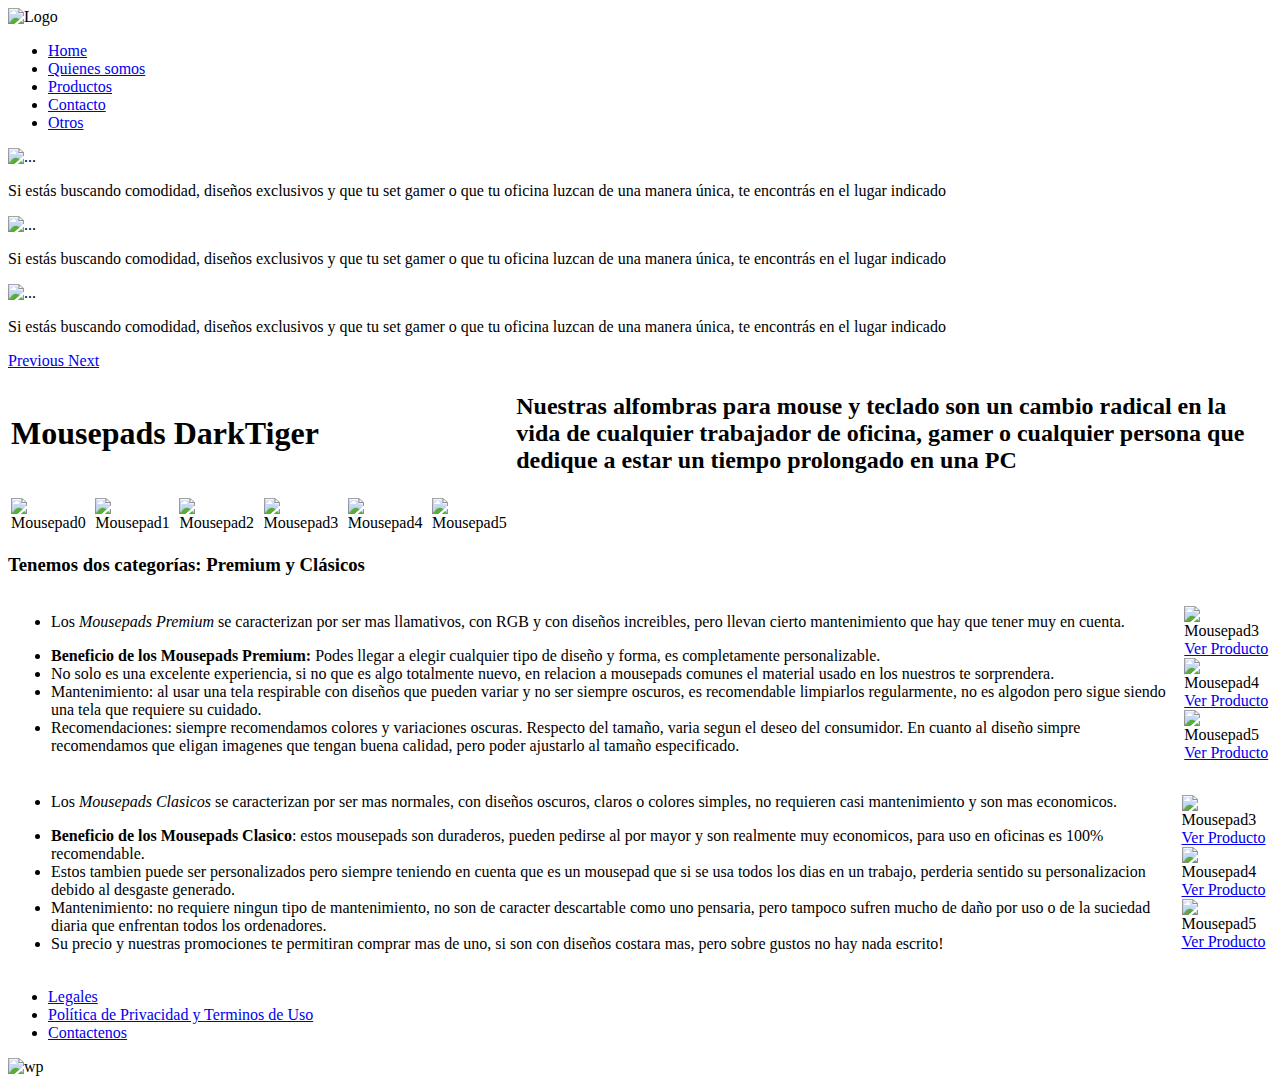
==== index.html @ ca6f1259 "Cuarta entrega" ====
<!DOCTYPE html>
<html>
<head>
	<title>Home Darktiger</title>
	<base href="https://mousepadsdarktiger.000webhostapp.com/">
	<meta charset=utf-8>
	<meta name=viewport content="width=device-width, initial-scale=1, shrink-to-fit=no">
	<meta content="Nuestras alfombras para mouse y teclado son un cambio radical en la vida de cualquier trabajor de oficina, gamer o cualquier persona que dedique a estar un tiempo prolongado en una PC" name="description">
	<meta property="og:description" content="Nuestras alfombras para mouse y teclado son un cambio radical en la vida de cualquier trabajor de oficina, gamer o cualquier persona que dedique a estar un tiempo prolongado en una PC" name="description">
	<meta content="Mousepads Darktiger" name="author">
	<meta name="distribution" content="global">
	<meta property="og:image" content="file:///C:/Users/Namg/Desktop/Programacion/Programacion/Clases/Clase11/imagenesMousepads/salaGamer0.jpg">
	<link rel="stylesheet" href="https://cdn.jsdelivr.net/npm/bootstrap@4.6.0/dist/css/bootstrap.min.css" integrity="sha384-B0vP5xmATw1+K9KRQjQERJvTumQW0nPEzvF6L/Z6nronJ3oUOFUFpCjEUQouq2+l" crossorigin="anonymous">
	<link rel="stylesheet" type="text/css" href="css/estilos.css">
	<link rel="stylesheet" type="text/css" href="css/estilo.css">	
</head>
<body>
	<header id="header" class="fuenteR container centrado row">
		<div class="centrado"><a href="index.html"></a><img class="logo" src="imagenesMousepads/logo.png" alt="Logo"></div>
			<nav class="botonera fuenteM centrado">
			   	<ul>
		    		<li><a href="home">Home</a></li>
			    	<li><a href="quienesSomos">Quienes somos</a></li>
			    	<li><a href="productos">Productos</a></li>
			    	<li><a href="contacto">Contacto</a></li>
			    	<li><a href="otros">Otros</a></li>
		   		</ul>
			</nav>
	</header>
	<div id="carouselExampleControls" class=" fondoA carousel slide container" data-ride="carousel">
		<div class="carousel-inner col-12">
	    	<div class="carousel-item active"><img src="imagenesMousepads/salaGamer0.jpg" class="d-block w-100" alt="..."></div>
	    	<div class="carousel-caption d-none d-md-block">
        	<p>Si estás buscando comodidad, diseños exclusivos y que tu set gamer o que tu oficina luzcan de una manera única, te encontrás en el lugar indicado</p>
    		</div>
	    	<div class="carousel-item"><img src="imagenesMousepads/salaGamer1.jpg" class="d-block w-100" alt="..."></div>
	    	<div class="carousel-caption d-none d-md-block">
        	<p>Si estás buscando comodidad, diseños exclusivos y que tu set gamer o que tu oficina luzcan de una manera única, te encontrás en el lugar indicado</p>
    		</div>
	    	<div class="carousel-item"><img src="imagenesMousepads/salaGamer2.png" class="d-block w-100" alt="..."></div>
	    	<div class="carousel-caption d-none d-md-block">
        	<p>Si estás buscando comodidad, diseños exclusivos y que tu set gamer o que tu oficina luzcan de una manera única, te encontrás en el lugar indicado</p>
    		</div>
       	</div>
	  	<a class="carousel-control-prev" href="#carouselExampleControls" role="button" data-slide="prev">
	    	<span class="carousel-control-prev-icon" aria-hidden="true"></span>
	    	<span class="sr-only">Previous</span>
	 	</a>
	 	<a class="carousel-control-next" href="#carouselExampleControls" role="button" data-slide="next">
	    	<span class="carousel-control-next-icon" aria-hidden="true"></span>
	    	<span class="sr-only">Next</span>
	 	</a>
	</div>
	<div class="imagenes">
		<table class="container"> 
			<thead>
				<tr class="row">
					<td colspan="6" class="centrado fuenteB fondoNegro container-fluid"><h1>Mousepads DarkTiger</h1></td>
					<td><h2 class="centrado fuenteR textoBlanco">Nuestras alfombras para mouse y teclado son un cambio radical en la vida de cualquier trabajador de oficina, gamer o cualquier persona que dedique a estar un tiempo prolongado en una PC</td></div>
				</tr>
			</thead>
			<tbody class="centrado">
				<tr class="container-fluid centrado row">
					<td class="p-1 ml-3 escala">
						<img width="140px" src="imagenesMousepads/Mousepad0.png" alt="Mousepad0">
					</td>
					<td class="p-1 escala">
						<img width="140px" src="imagenesMousepads/Mousepad1.png" alt="Mousepad1"><a href="Productos.html"></a>
					</td>
					<td class="p-1 escala">
						<img width="140px" src="imagenesMousepads/Mousepad2.jpg" alt="Mousepad2">
					</td>
					<td class="p-1 escala">
						<img width="117px" src="imagenesMousepads/Mousepad3.png" alt="Mousepad3">
					</td>
					<td class="p-1 escala">
						<img width="106px" src="imagenesMousepads/Mousepad4.png" alt="Mousepad4">
					</td>
					<td class="p1 escala">
						<img width="140px" class="mt-1" src="imagenesMousepads/Mousepad5.png" alt="Mousepad5">
					</td>
				</tr>
			</tbody>
		</table>
	</div>
	<div class="descripcion container row centrado">
		<div class="miEstilo centrado anexo titulo container-fluid"><h3><strong> Tenemos dos categorías: Premium y Clásicos</strong></h3></div>
		<div class="col-xs-12 col-sm-12 col-md-12 col-lg-12 col-xl-6">
			<table class="container-fluid">	
				<tbody>
					<tr>
						<td class="caja">
							<ul>
							    <li class="caja1__link--especial fuenteB">Los <em>Mousepads Premium</em> se caracterizan por ser mas llamativos, con RGB y con diseños increibles, pero llevan cierto mantenimiento que hay que tener muy en cuenta.</li>
							</ul>
							<ul class="caja1__link fuenteR">
						    	<li><strong>Beneficio de los Mousepads Premium:</strong> Podes llegar a elegir cualquier tipo de diseño y forma, es completamente personalizable.</li>
						    	<li>No solo es una excelente experiencia, si no que es algo totalmente nuevo, en relacion a mousepads comunes el material usado en los nuestros te sorprendera.</li>
						    	<li>Mantenimiento: al usar una tela respirable con diseños que pueden variar y no ser siempre oscuros, es recomendable limpiarlos regularmente, no es algodon pero sigue siendo una tela que requiere su cuidado.</li>
						    	<li>Recomendaciones: siempre recomendamos colores y variaciones oscuras. Respecto del tamaño, varia segun el deseo del consumidor. En cuanto al diseño simpre recomendamos que eligan imagenes que tengan buena calidad, pero poder ajustarlo al tamaño especificado.</li>
							</ul>
						</td>
						<td>
							<div><img class="escala" width="100px" src="imagenesMousepads/Mousepad0.png" alt="Mousepad3"></div>
							<div><a href="Productos.html" class="textoBlanco">Ver Producto</a></div>
						
							<div><img class="escala" width="100px" src="imagenesMousepads/Mousepad1.png" alt="Mousepad4"></div>
							<div><a href="Productos.html" class="textoBlanco">Ver Producto</a></div>
						
							<div><img class="escala" width="100px" src="imagenesMousepads/Mousepad2.jpg" alt="Mousepad5"></div>
							<div><a href="Productos.html" class="textoBlanco">Ver Producto</a></div>
						</td>
					</tr>
				</tbody>
			</table>
		</div>
		<div class="col-xs-12 col-sm-12 col-md-12 col-lg-12 col-xl-6">
			<table class="container-fluid">
				<tbody>
					<tr>
						<td class="caja">
							<ul>
								<li class="caja1__link--especial fuenteB">Los <em>Mousepads Clasicos</em> se caracterizan por ser mas normales, con diseños oscuros, claros o colores simples, no requieren casi mantenimiento y son mas economicos.</li>
							</ul>
							<ul class="caja1__link fuenteR">
						    	<li><strong>Beneficio de los Mousepads Clasico</strong>: estos mousepads son duraderos, pueden pedirse al por mayor y son realmente muy economicos, para uso en oficinas es 100% recomendable.</li>
						    	<li>Estos tambien puede ser personalizados pero siempre teniendo en cuenta que es un mousepad que si se usa todos los dias en un trabajo, perderia sentido su personalizacion debido al desgaste generado.</li>
						    	<li>Mantenimiento: no requiere ningun tipo de mantenimiento, no son de caracter descartable como uno pensaria, pero tampoco sufren mucho de daño por uso o de la suciedad diaria que enfrentan todos los ordenadores.</li>
						    	<li>Su precio y nuestras promociones te permitiran comprar mas de uno, si son con diseños costara mas, pero sobre gustos no hay nada escrito!</li>
							</ul>
						</td>
						<td>
							<div><img class="escala" width="100px" src="imagenesMousepads/Mousepad3.png" alt="Mousepad3"></div>
							<div><a href="Productos.html" class="textoBlanco">Ver Producto</a></div>					
							<div><img class="escala" width="100px" src="imagenesMousepads/Mousepad4.png" alt="Mousepad4"></div>
							<div><a href="Productos.html" class="textoBlanco">Ver Producto</a></div>					
							<div><img class="escala" width="100px" src="imagenesMousepads/Mousepad5.png" alt="Mousepad5"></div>
							<div><a href="Productos.html" class="textoBlanco">Ver Producto</a></div>
						</td>
					</tr>
				</tbody>
			</table>
		</div>
	</div>
		<footer class="container">
			<div class="col-12">
				<table>
					<tbody>
						<ul class="footer row fuenteR">
						    <li><a href="#" class="col-xs-12 col-sm-4 col-md-4 col-lg-4 col-xl-4">Legales</a></li>
						    <li><a href="#" class="col-xs-12 col-sm-4 col-md-4 col-lg-4 col-xl-4">Política de Privacidad y Terminos de Uso</a></li>
						    <li><a href="contacto.html" class="col-xs-12 col-sm-4 col-md-4 col-lg-4 col-xl-4">Contactenos</a></li>
						</ul>
					</tbody>
				</table>
			</div>
		</footer>
	<div class="icono boton">
	<a href="#"></a><img src="imagenesMousepads/wp.png" alt="wp">
	</div>
	<script src="https://code.jquery.com/jquery-3.5.1.slim.min.js" integrity="sha384-DfXdz2htPH0lsSSs5nCTpuj/zy4C+OGpamoFVy38MVBnE+IbbVYUew+OrCXaRkfj" crossorigin="anonymous"></script>
    <script src="https://cdn.jsdelivr.net/npm/bootstrap@4.6.0/dist/js/bootstrap.bundle.min.js" integrity="sha384-Piv4xVNRyMGpqkS2by6br4gNJ7DXjqk09RmUpJ8jgGtD7zP9yug3goQfGII0yAns" crossorigin="anonymous"></script>
</body>
</html>
---- css/estilos.css ----
.contenedor1 { width: 100%; }

.contenedor1 .centrado1 { text-align: center; margin: auto; justify-content: center; }

.contenedor1 .centrado1 h3 { margin-bottom: 1rem; }

body { background-color: linear-gradient(to bottom, black 40%, #590964b5 100%); }

.cajaHijo { width: 100%; padding: 10px; display: flex; flex-wrap: wrap; align-content: center; box-sizing: border-box; justify-content: center; }

.cajaHijo td { padding: 5px; }

.caja { margin: 10px 1px 10px 1px; padding: 10px; height: 100%; }

.caja .caja1__link { color: #a888bd; list-style: none; text-decoration: none; }

.caja .caja1__link--especial { color: white; list-style: none; text-decoration: none; }

.formulario { margin: 10px 5px 10px 5px; padding: 1em; display: flex; flex-wrap: wrap; flex-direction: row; justify-content: center; }

.formulario .formulario__link { width: 100%; padding: 10px; display: flex; flex-wrap: wrap; align-content: center; box-sizing: border-box; justify-content: center; }

.formulario .formulario__link--especial { color: black; }

.banner { background-image: url("../imagenesMousepads/salaGamer0.jpg"); min-height: 500px; background-size: cover; background-repeat: none; background-position: center; grid-area: fondoA; overflow: hidden; animation-name: fondoA; animation-iteration-count: 1; animation-timing-function: linear; animation-duration: 5s; animation-fill-mode: forwards; }

.cajaHijo { width: 100%; padding: 10px; display: flex; flex-wrap: wrap; align-content: center; box-sizing: border-box; justify-content: center; }

.cajaHijo td { padding: 5px; }

miCol-1 { width: 8.33333%; }

miCol-2 { width: 16.66667%; }

miCol-3 { width: 25%; }

miCol-4 { width: 33.33333%; }

miCol-5 { width: 41.66667%; }

miCol-6 { width: 50%; }

miCol-7 { width: 58.33333%; }

miCol-8 { width: 66.66667%; }

miCol-9 { width: 75%; }

miCol-10 { width: 83.33333%; }

miCol-11 { width: 91.66667%; }

miCol-12 { width: 100%; }

#header .logo { width: 350px; margin-left: 30px; }

#header .logo img { display: block; width: 40%; }

.botonera { color: #590964b5; }

.botonera ul { list-style: none; margin-right: 50px; }

.botonera ul li { display: inline-block; }

.botonera a { text-decoration: none; font-size: 1em; padding: 0 10px; }

.fuente { color: white; font-size: 0.8em; }

.fuente ul { text-align: center; line-height: 1.5; text-decoration: none; }

.fuente ol { line-height: 1.5; }

.footer { background: #59096469; padding: 30px; display: flex; flex: 2 2 10%; margin-bottom: 50px; line-height: 50px; justify-content: space-between; }

.footer a { list-style: none; text-decoration: none; color: white; }
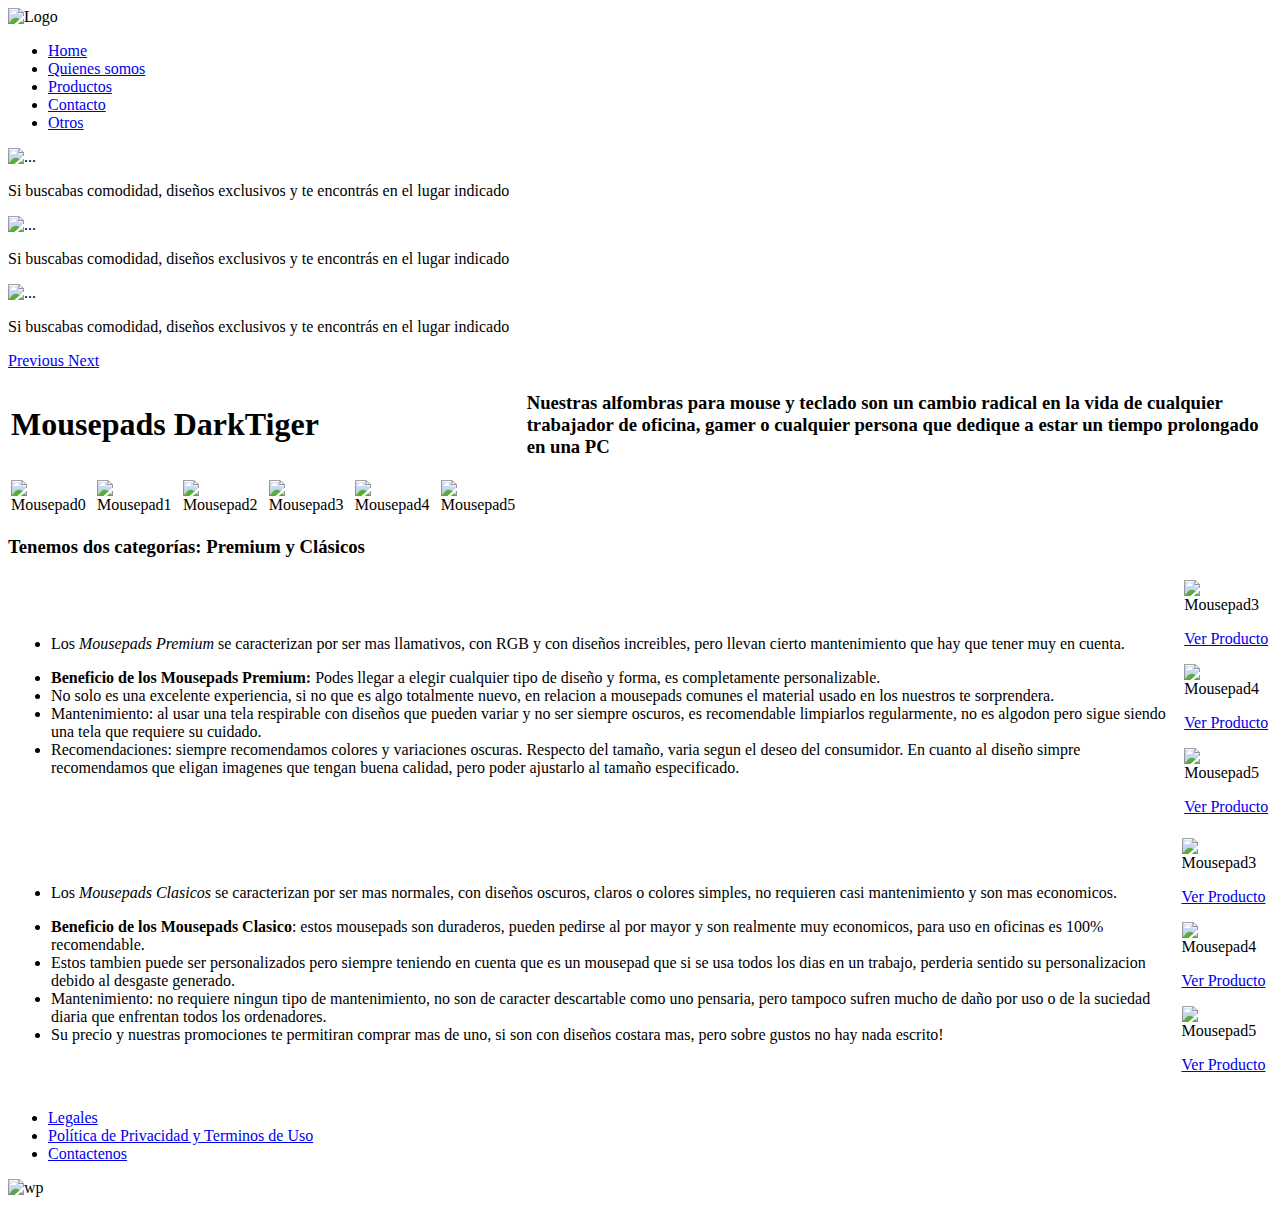
==== commit 71c4833d: "Entrega Final" ====
--- a/index.html
+++ b/index.html
@@ -12,7 +12,6 @@
 	<meta property="og:image" content="file:///C:/Users/Namg/Desktop/Programacion/Programacion/Clases/Clase11/imagenesMousepads/salaGamer0.jpg">
 	<link rel="stylesheet" href="https://cdn.jsdelivr.net/npm/bootstrap@4.6.0/dist/css/bootstrap.min.css" integrity="sha384-B0vP5xmATw1+K9KRQjQERJvTumQW0nPEzvF6L/Z6nronJ3oUOFUFpCjEUQouq2+l" crossorigin="anonymous">
 	<link rel="stylesheet" type="text/css" href="css/estilos.css">
-	<link rel="stylesheet" type="text/css" href="css/estilo.css">	
 </head>
 <body>
 	<header id="header" class="fuenteR container centrado row">
@@ -29,17 +28,17 @@
 	</header>
 	<div id="carouselExampleControls" class=" fondoA carousel slide container" data-ride="carousel">
 		<div class="carousel-inner col-12">
-	    	<div class="carousel-item active"><img src="imagenesMousepads/salaGamer0.jpg" class="d-block w-100" alt="..."></div>
+	    	<div class="carousel-item active"><img width="850" src="imagenesMousepads/salaGamer0.jpg" class="d-block centrado" alt="..."></div>
 	    	<div class="carousel-caption d-none d-md-block">
-        	<p>Si estás buscando comodidad, diseños exclusivos y que tu set gamer o que tu oficina luzcan de una manera única, te encontrás en el lugar indicado</p>
+        	<p class="fuenteR">Si buscabas comodidad, diseños exclusivos y te encontrás en el lugar indicado</p>
     		</div>
-	    	<div class="carousel-item"><img src="imagenesMousepads/salaGamer1.jpg" class="d-block w-100" alt="..."></div>
+	    	<div class="carousel-item"><img width="850" src="imagenesMousepads/salaGamer1.jpg" class="d-block centrado" alt="..."></div>
 	    	<div class="carousel-caption d-none d-md-block">
-        	<p>Si estás buscando comodidad, diseños exclusivos y que tu set gamer o que tu oficina luzcan de una manera única, te encontrás en el lugar indicado</p>
+        	<p class="fuenteR">Si buscabas comodidad, diseños exclusivos y te encontrás en el lugar indicado</p>
     		</div>
-	    	<div class="carousel-item"><img src="imagenesMousepads/salaGamer2.png" class="d-block w-100" alt="..."></div>
+	    	<div class="carousel-item"><img width="850" src="imagenesMousepads/salaGamer2.png" class="d-block centrado" alt="..."></div>
 	    	<div class="carousel-caption d-none d-md-block">
-        	<p>Si estás buscando comodidad, diseños exclusivos y que tu set gamer o que tu oficina luzcan de una manera única, te encontrás en el lugar indicado</p>
+        	<p class="fuenteR">Si buscabas comodidad, diseños exclusivos y te encontrás en el lugar indicado</p>
     		</div>
        	</div>
 	  	<a class="carousel-control-prev" href="#carouselExampleControls" role="button" data-slide="prev">
@@ -55,8 +54,8 @@
 		<table class="container"> 
 			<thead>
 				<tr class="row">
-					<td colspan="6" class="centrado fuenteB fondoNegro container-fluid"><h1>Mousepads DarkTiger</h1></td>
-					<td><h2 class="centrado fuenteR textoBlanco">Nuestras alfombras para mouse y teclado son un cambio radical en la vida de cualquier trabajador de oficina, gamer o cualquier persona que dedique a estar un tiempo prolongado en una PC</td></div>
+					<td colspan="6" class="centrado fuenteB fondoNegro container"><h1>Mousepads DarkTiger</h1></td>
+					<td class="container centrado"><h3 class="fuenteR textoBlanco">Nuestras alfombras para mouse y teclado son un cambio radical en la vida de cualquier trabajador de oficina, gamer o cualquier persona que dedique a estar un tiempo prolongado en una PC</h3></td>
 				</tr>
 			</thead>
 			<tbody class="centrado">
@@ -65,8 +64,7 @@
 						<img width="140px" src="imagenesMousepads/Mousepad0.png" alt="Mousepad0">
 					</td>
 					<td class="p-1 escala">
-						<img width="140px" src="imagenesMousepads/Mousepad1.png" alt="Mousepad1"><a href="Productos.html"></a>
-					</td>
+						<img width="140px" src="imagenesMousepads/Mousepad1.png" alt="Mousepad1">
 					<td class="p-1 escala">
 						<img width="140px" src="imagenesMousepads/Mousepad2.jpg" alt="Mousepad2">
 					</td>
@@ -83,7 +81,7 @@
 			</tbody>
 		</table>
 	</div>
-	<div class="descripcion container row centrado">
+	<div class="container row centrado">
 		<div class="miEstilo centrado anexo titulo container-fluid"><h3><strong> Tenemos dos categorías: Premium y Clásicos</strong></h3></div>
 		<div class="col-xs-12 col-sm-12 col-md-12 col-lg-12 col-xl-6">
 			<table class="container-fluid">	
@@ -102,13 +100,13 @@
 						</td>
 						<td>
 							<div><img class="escala" width="100px" src="imagenesMousepads/Mousepad0.png" alt="Mousepad3"></div>
-							<div><a href="Productos.html" class="textoBlanco">Ver Producto</a></div>
+							<div><a href="productos"><p class="textoBlanco sinEstilo fuenteR">Ver Producto</p></a></div>
 						
 							<div><img class="escala" width="100px" src="imagenesMousepads/Mousepad1.png" alt="Mousepad4"></div>
-							<div><a href="Productos.html" class="textoBlanco">Ver Producto</a></div>
+							<div><a href="productos"><p class="textoBlanco sinEstilo fuenteR">Ver Producto</p></a></div>
 						
 							<div><img class="escala" width="100px" src="imagenesMousepads/Mousepad2.jpg" alt="Mousepad5"></div>
-							<div><a href="Productos.html" class="textoBlanco">Ver Producto</a></div>
+							<a href="productos"><p class="textoBlanco sinEstilo fuenteR">Ver Producto</p></a>
 						</td>
 					</tr>
 				</tbody>
@@ -131,11 +129,13 @@
 						</td>
 						<td>
 							<div><img class="escala" width="100px" src="imagenesMousepads/Mousepad3.png" alt="Mousepad3"></div>
-							<div><a href="Productos.html" class="textoBlanco">Ver Producto</a></div>					
+							<div><a href="productos"><p class="textoBlanco sinEstilo fuenteR">Ver Producto</p></a></div>
+
 							<div><img class="escala" width="100px" src="imagenesMousepads/Mousepad4.png" alt="Mousepad4"></div>
-							<div><a href="Productos.html" class="textoBlanco">Ver Producto</a></div>					
+							<div><a href="productos"><p class="textoBlanco sinEstilo fuenteR">Ver Producto</p></a></div>
+
 							<div><img class="escala" width="100px" src="imagenesMousepads/Mousepad5.png" alt="Mousepad5"></div>
-							<div><a href="Productos.html" class="textoBlanco">Ver Producto</a></div>
+							<div><a href="productos"><p class="textoBlanco sinEstilo fuenteR">Ver Producto</p></a></div>
 						</td>
 					</tr>
 				</tbody>
@@ -149,7 +149,7 @@
 						<ul class="footer row fuenteR">
 						    <li><a href="#" class="col-xs-12 col-sm-4 col-md-4 col-lg-4 col-xl-4">Legales</a></li>
 						    <li><a href="#" class="col-xs-12 col-sm-4 col-md-4 col-lg-4 col-xl-4">Política de Privacidad y Terminos de Uso</a></li>
-						    <li><a href="contacto.html" class="col-xs-12 col-sm-4 col-md-4 col-lg-4 col-xl-4">Contactenos</a></li>
+						    <li><a href="contacto" class="col-xs-12 col-sm-4 col-md-4 col-lg-4 col-xl-4">Contactenos</a></li>
 						</ul>
 					</tbody>
 				</table>
--- a/css/estilos.css
+++ b/css/estilos.css
@@ -1,10 +1,30 @@
+@import url("https://fonts.googleapis.com/css2?family=Raleway:wght@400;500;700&display=swap");
 .contenedor1 { width: 100%; }
 
 .contenedor1 .centrado1 { text-align: center; margin: auto; justify-content: center; }
 
 .contenedor1 .centrado1 h3 { margin-bottom: 1rem; }
 
-body { background-color: linear-gradient(to bottom, black 40%, #590964b5 100%); }
+* { margin: 0px; padding: 0px; }
+
+body { background: linear-gradient(to bottom, black 40%, #590964b5 100%); margin-right: 5%; margin-left: 5%; }
+
+header { background-color: black; min-height: 5em; display: flex; flex-direction: row; justify-content: space-between; align-self: stretch; align-items: center; }
+
+h1 { color: #590964b5; width: 100%; letter-spacing: 0.2em; }
+
+h4 { list-style: none; text-decoration: none; color: white; }
+
+@media only screen and (min-width: 768px) { body { background: linear-gradient(to bottom, black 40%, #590964b5 100%); color: black; } }
+
+@media only screen and (min-width: 1024px) { body { background: linear-gradient(to bottom, black 40%, #590964b5 100%); color: black; } }
+
+@media only screen and (min-width: 1200px) { body { background: linear-gradient(to bottom, black 40%, #590964b5 100%); color: black; } }
+
+@keyframes fondoA { 0% { transform: scale(1); }
+  100% { transform: scale(1.028); } }
+
+a { list-style: none; text-decoration: none; color: white; }
 
 .cajaHijo { width: 100%; padding: 10px; display: flex; flex-wrap: wrap; align-content: center; box-sizing: border-box; justify-content: center; }
 
@@ -22,7 +42,7 @@
 
 .formulario .formulario__link--especial { color: black; }
 
-.banner { background-image: url("../imagenesMousepads/salaGamer0.jpg"); min-height: 500px; background-size: cover; background-repeat: none; background-position: center; grid-area: fondoA; overflow: hidden; animation-name: fondoA; animation-iteration-count: 1; animation-timing-function: linear; animation-duration: 5s; animation-fill-mode: forwards; }
+.banner { background-image: url("../imagenesMousepads/salaGamer.jpg"); min-height: 500px; background-size: cover; background-repeat: none; background-position: center; grid-area: fondoA; overflow: hidden; animation-name: fondoA; animation-iteration-count: 1; animation-timing-function: linear; animation-duration: 5s; animation-fill-mode: forwards; }
 
 .cajaHijo { width: 100%; padding: 10px; display: flex; flex-wrap: wrap; align-content: center; box-sizing: border-box; justify-content: center; }
 
@@ -70,6 +90,44 @@
 
 .fuente ol { line-height: 1.5; }
 
+.video { justify-content: center; align-items: center; }
+
+.escala:hover { scale: 1.01; }
+
+.fuenteR { font-family: 'Raleway', sans-serif; font-weight: 400; }
+
+.fuenteM { font-family: 'Raleway', sans-serif; font-weight: 500; }
+
+.fuenteB { font-family: 'Raleway', sans-serif; font-weight: 700; }
+
+.anchoAlto { width: 100%; align-content: center; margin-right: 10%; }
+
+.miEstilo { font-size: 32px; }
+
+.anexo { margin-top: 2em; font-size: 2em; color: #590964b5; background-color: black; }
+
+.centrado { text-align: center; margin: auto; justify-content: center; }
+
+.fondoNegro { background-color: black; }
+
+.fondoContactos { color: white; }
+
+.orden { margin: 10px 5px 10px 5px; display: flex; flex-wrap: wrap; flex-direction: row; justify-content: left; }
+
+.orden1 { margin: 10px 5px 10px 5px; padding: 1em; display: flex; flex-wrap: wrap; flex-direction: row; justify-content: center; }
+
+.borde { border-bottom: 20px solid #000; }
+
+.bordeFino { border-bottom: 5px solid #000; }
+
+.textoBlanco { color: white; }
+
+.sinEstilo { list-style: none; text-decoration: none; }
+
+.icono { margin: 0.1%; float: right; right: 1%; box-sizing: border-box; position: fixed; z-index: 100; bottom: 1%; cursor: pointer; }
+
+.boton:hover { transform: rotate(15deg); }
+
 .footer { background: #59096469; padding: 30px; display: flex; flex: 2 2 10%; margin-bottom: 50px; line-height: 50px; justify-content: space-between; }
 
 .footer a { list-style: none; text-decoration: none; color: white; }
